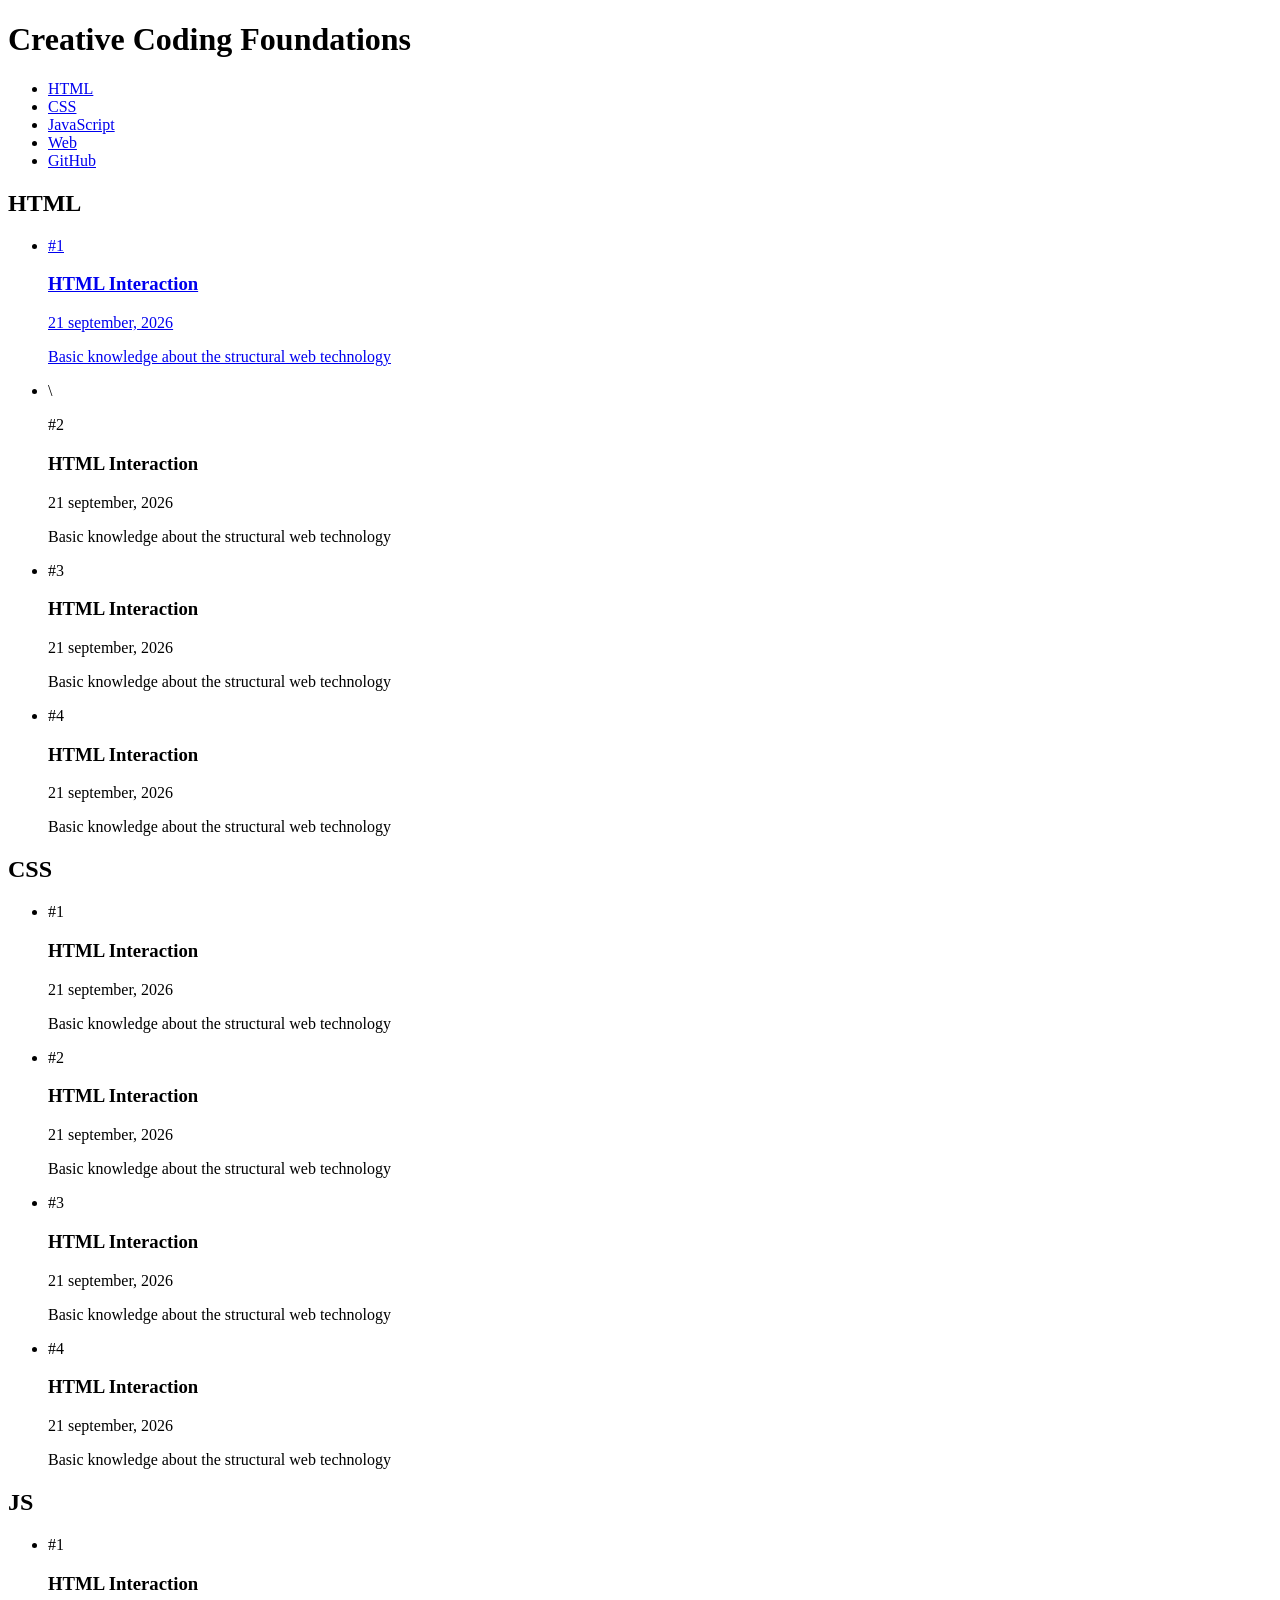
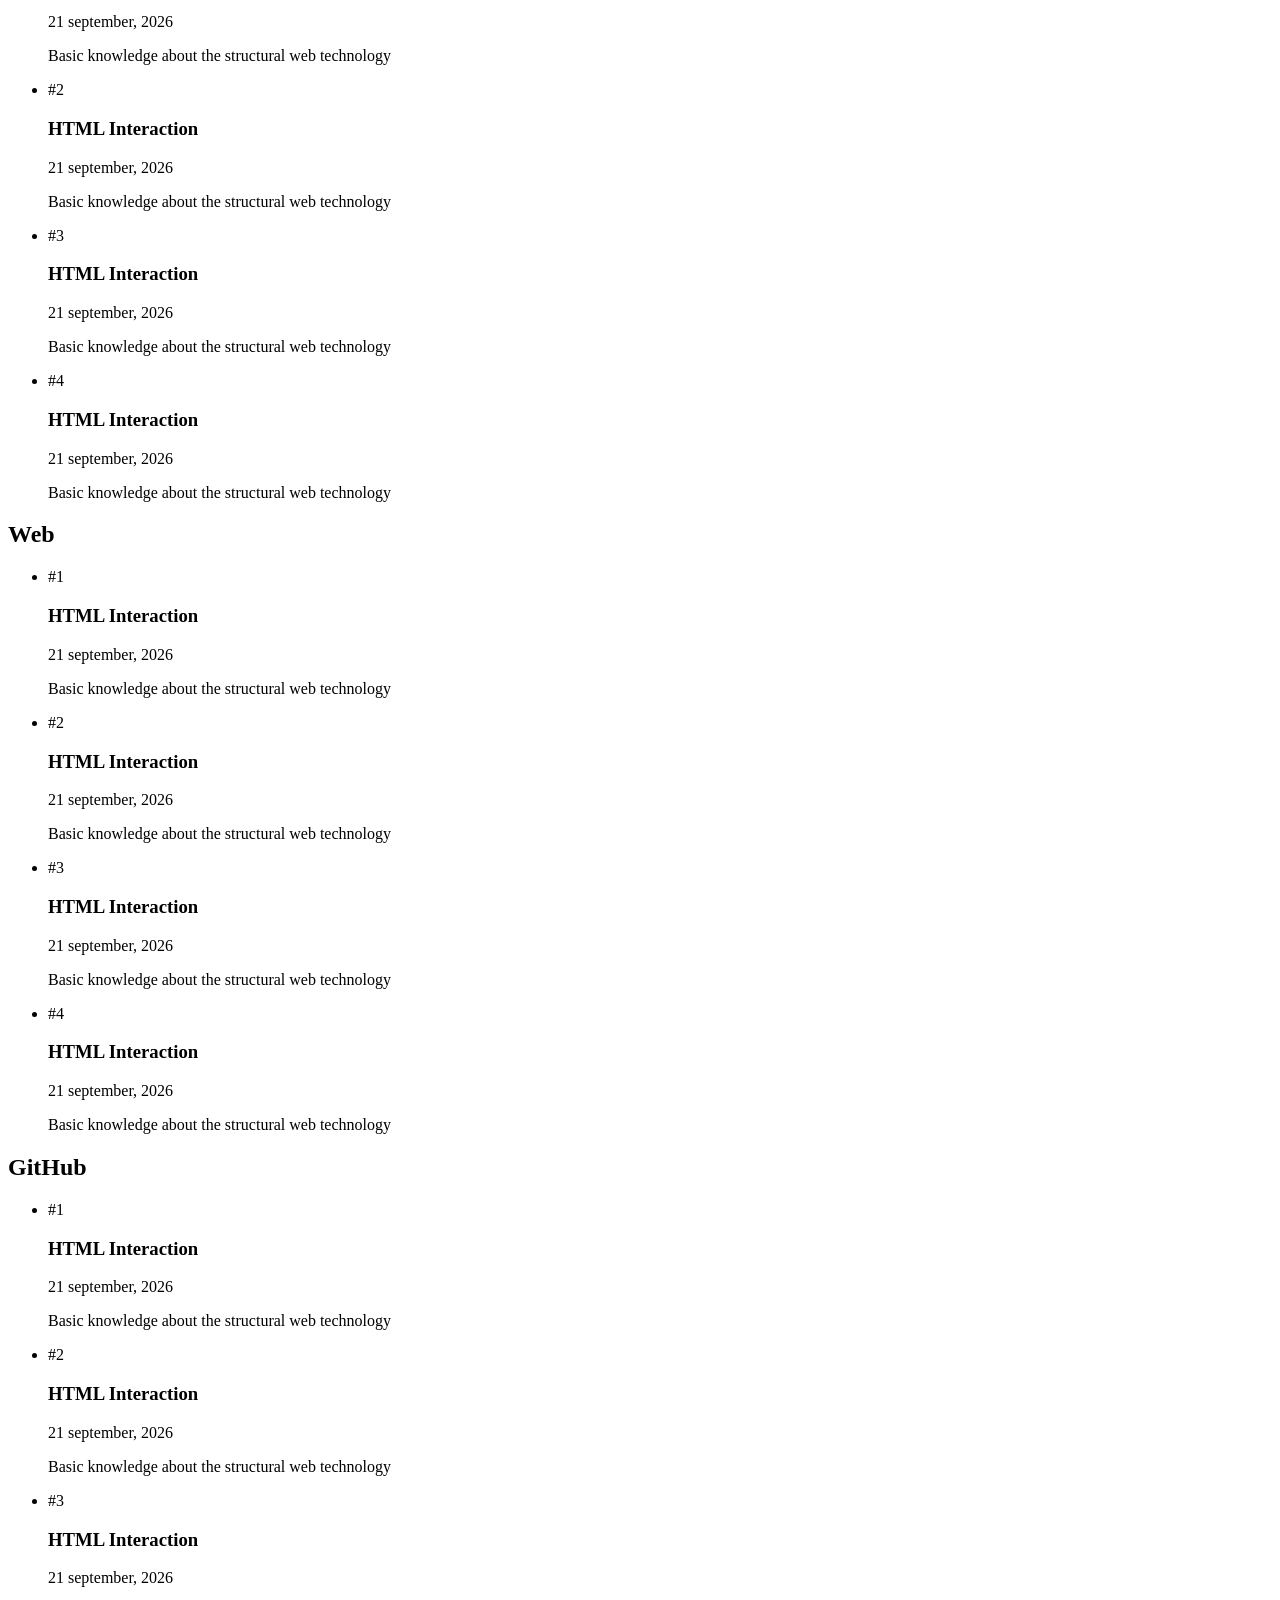
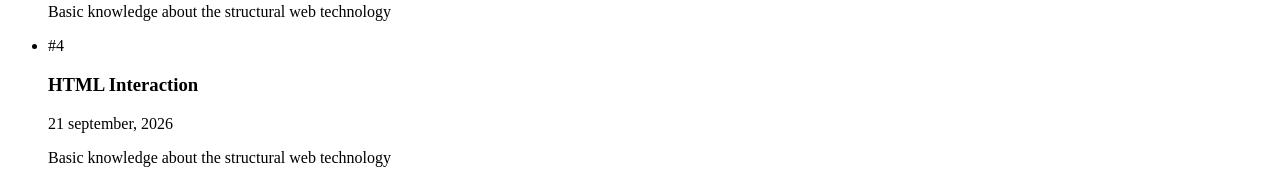
==== index.html @ 2276d941 "nothing" ====
<!DOCTYPE html>
<html lang="en">
<head>
    <meta charset="UTF-8">
    <meta name="viewport" content="width=device-width, initial-scale=1.0">
    <title>Creative Coding Foundations</title>
</head>
<body>
    <header>
       
    
        <h1>Creative Coding Foundations</h1>

    
        <nav>
            <ul>
                <li><a href="section-html">HTML</a></li>
                <li><a href="section-css">CSS</a></li>
                <li><a href="section-js">JavaScript</a></li>
                <li><a href="section-web">Web</a></li>
                <li><a href="https://github.com/molnarmark888-sketch/maind-creative-coding-foundation-lessons" target="_blank">GitHub</a></li>
            </ul>
   

        </nav>
        
    </header>

  
  
    <main>
        <section id="section-html">
            <h2>HTML</h2>

            <ul>
                <li>
                    <a href="/topic-01/">
                    <div>
                        <p>#1</p>
                        <h3>HTML Interaction</h3>
                        <time datetime="2026-09-21">21 september, 2026</time>
                    </div>

                    <p>Basic knowledge about the structural web technology</p>
                  </a>
                </li>
                <li>                  \
                 
                    <div>
                        <p>#2</p>
                        <h3>HTML Interaction</h3>
                        <time datetime="2026-09-21">21 september, 2026</time>
                    </div>

                    <p>Basic knowledge about the structural web technology</p></li>
                <li>                    <div>
                        <p>#3</p>
                        <h3>HTML Interaction</h3>
                        <time datetime="2026-09-21">21 september, 2026</time>
                    </div>

                    <p>Basic knowledge about the structural web technology</p></li>
                <li>                    <div>
                        <p>#4</p>
                        <h3>HTML Interaction</h3>
                        <time datetime="2026-09-21">21 september, 2026</time>
                    </div>

                    <p>Basic knowledge about the structural web technology</p></li>
            </ul>

        </section>

          <section id="section-css">
            <h2>CSS</h2>

            <ul>
                <li>
                    <div>
                        <p>#1</p>
                        <h3>HTML Interaction</h3>
                        <time datetime="2026-09-21">21 september, 2026</time>
                    </div>

                    <p>Basic knowledge about the structural web technology</p>
                </li>
                <li>                    <div>
                        <p>#2</p>
                        <h3>HTML Interaction</h3>
                        <time datetime="2026-09-21">21 september, 2026</time>
                    </div>

                    <p>Basic knowledge about the structural web technology</p></li>
                <li>                    <div>
                        <p>#3</p>
                        <h3>HTML Interaction</h3>
                        <time datetime="2026-09-21">21 september, 2026</time>
                    </div>

                    <p>Basic knowledge about the structural web technology</p></li>
                <li>                    <div>
                        <p>#4</p>
                        <h3>HTML Interaction</h3>
                        <time datetime="2026-09-21">21 september, 2026</time>
                    </div>

                    <p>Basic knowledge about the structural web technology</p></li>
            </ul>

        </section>

             <section id="section-js">
            <h2>JS</h2>

            <ul>
                <li>
                    <div>
                        <p>#1</p>
                        <h3>HTML Interaction</h3>
                        <time datetime="2026-09-21">21 september, 2026</time>
                    </div>

                    <p>Basic knowledge about the structural web technology</p>
                </li>
                <li>                    <div>
                        <p>#2</p>
                        <h3>HTML Interaction</h3>
                        <time datetime="2026-09-21">21 september, 2026</time>
                    </div>

                    <p>Basic knowledge about the structural web technology</p></li>
                <li>                    <div>
                        <p>#3</p>
                        <h3>HTML Interaction</h3>
                        <time datetime="2026-09-21">21 september, 2026</time>
                    </div>

                    <p>Basic knowledge about the structural web technology</p></li>
                <li>                    <div>
                        <p>#4</p>
                        <h3>HTML Interaction</h3>
                        <time datetime="2026-09-21">21 september, 2026</time>
                    </div>

                    <p>Basic knowledge about the structural web technology</p></li>
            </ul>

        </section>

                 <section id="section-web">
            <h2>Web</h2>

            <ul>
                <li>
                    <div>
                        <p>#1</p>
                        <h3>HTML Interaction</h3>
                        <time datetime="2026-09-21">21 september, 2026</time>
                    </div>

                    <p>Basic knowledge about the structural web technology</p>
                </li>
                <li>                    <div>
                        <p>#2</p>
                        <h3>HTML Interaction</h3>
                        <time datetime="2026-09-21">21 september, 2026</time>
                    </div>

                    <p>Basic knowledge about the structural web technology</p></li>
                <li>                    <div>
                        <p>#3</p>
                        <h3>HTML Interaction</h3>
                        <time datetime="2026-09-21">21 september, 2026</time>
                    </div>

                    <p>Basic knowledge about the structural web technology</p></li>
                <li>                    <div>
                        <p>#4</p>
                        <h3>HTML Interaction</h3>
                        <time datetime="2026-09-21">21 september, 2026</time>
                    </div>

                    <p>Basic knowledge about the structural web technology</p></li>
            </ul>

        </section>

                   <section id="section-github">
            <h2>GitHub</h2>

            <ul>
                <li>
                    <div>
                        <p>#1</p>
                        <h3>HTML Interaction</h3>
                        <time datetime="2026-09-21">21 september, 2026</time>
                    </div>

                    <p>Basic knowledge about the structural web technology</p>
                </li>
                <li>                    <div>
                        <p>#2</p>
                        <h3>HTML Interaction</h3>
                        <time datetime="2026-09-21">21 september, 2026</time>
                    </div>

                    <p>Basic knowledge about the structural web technology</p></li>
                <li>                    <div>
                        <p>#3</p>
                        <h3>HTML Interaction</h3>
                        <time datetime="2026-09-21">21 september, 2026</time>
                    </div>

                    <p>Basic knowledge about the structural web technology</p></li>
                <li>                    <div>
                        <p>#4</p>
                        <h3>HTML Interaction</h3>
                        <time datetime="2026-09-21">21 september, 2026</time>
                    </div>

                    <p>Basic knowledge about the structural web technology</p></li>
            </ul>

        </section>

    </main>
    







    <footer>


</footer>








    
</body>
</html>
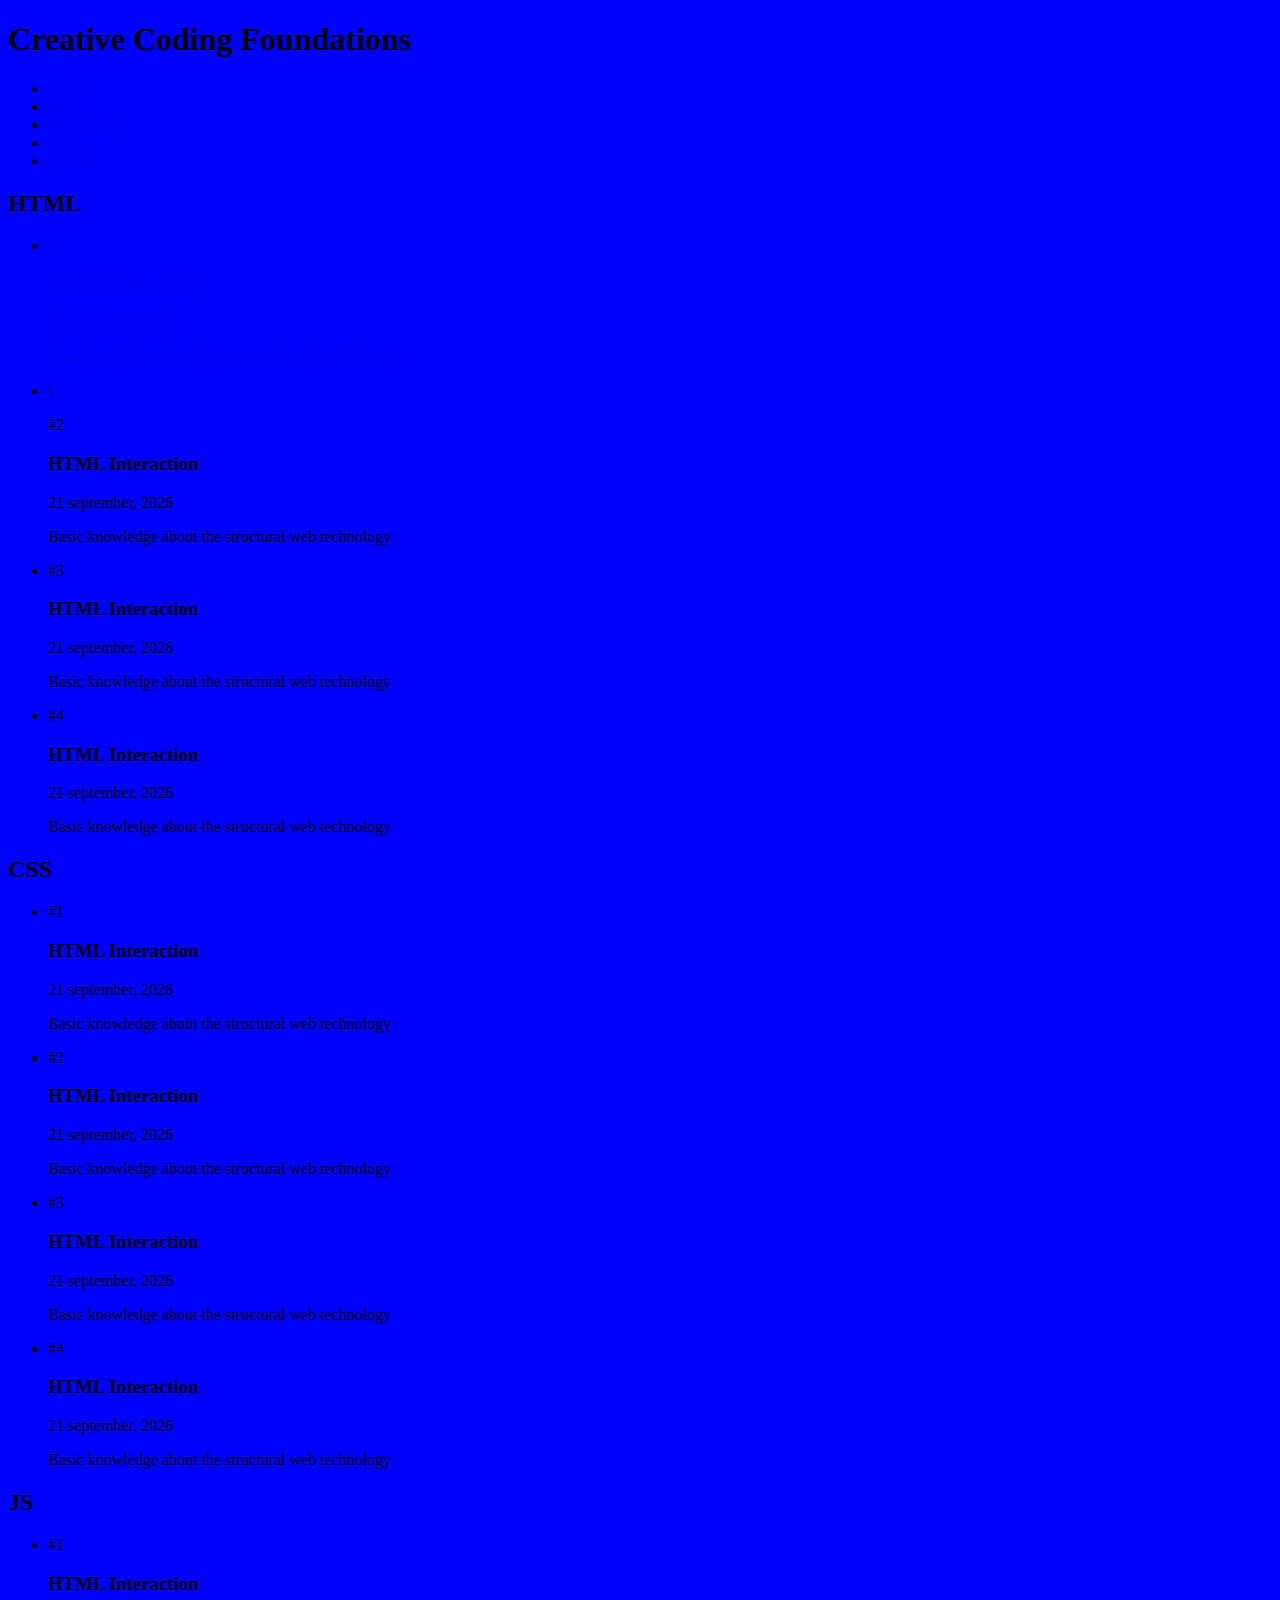
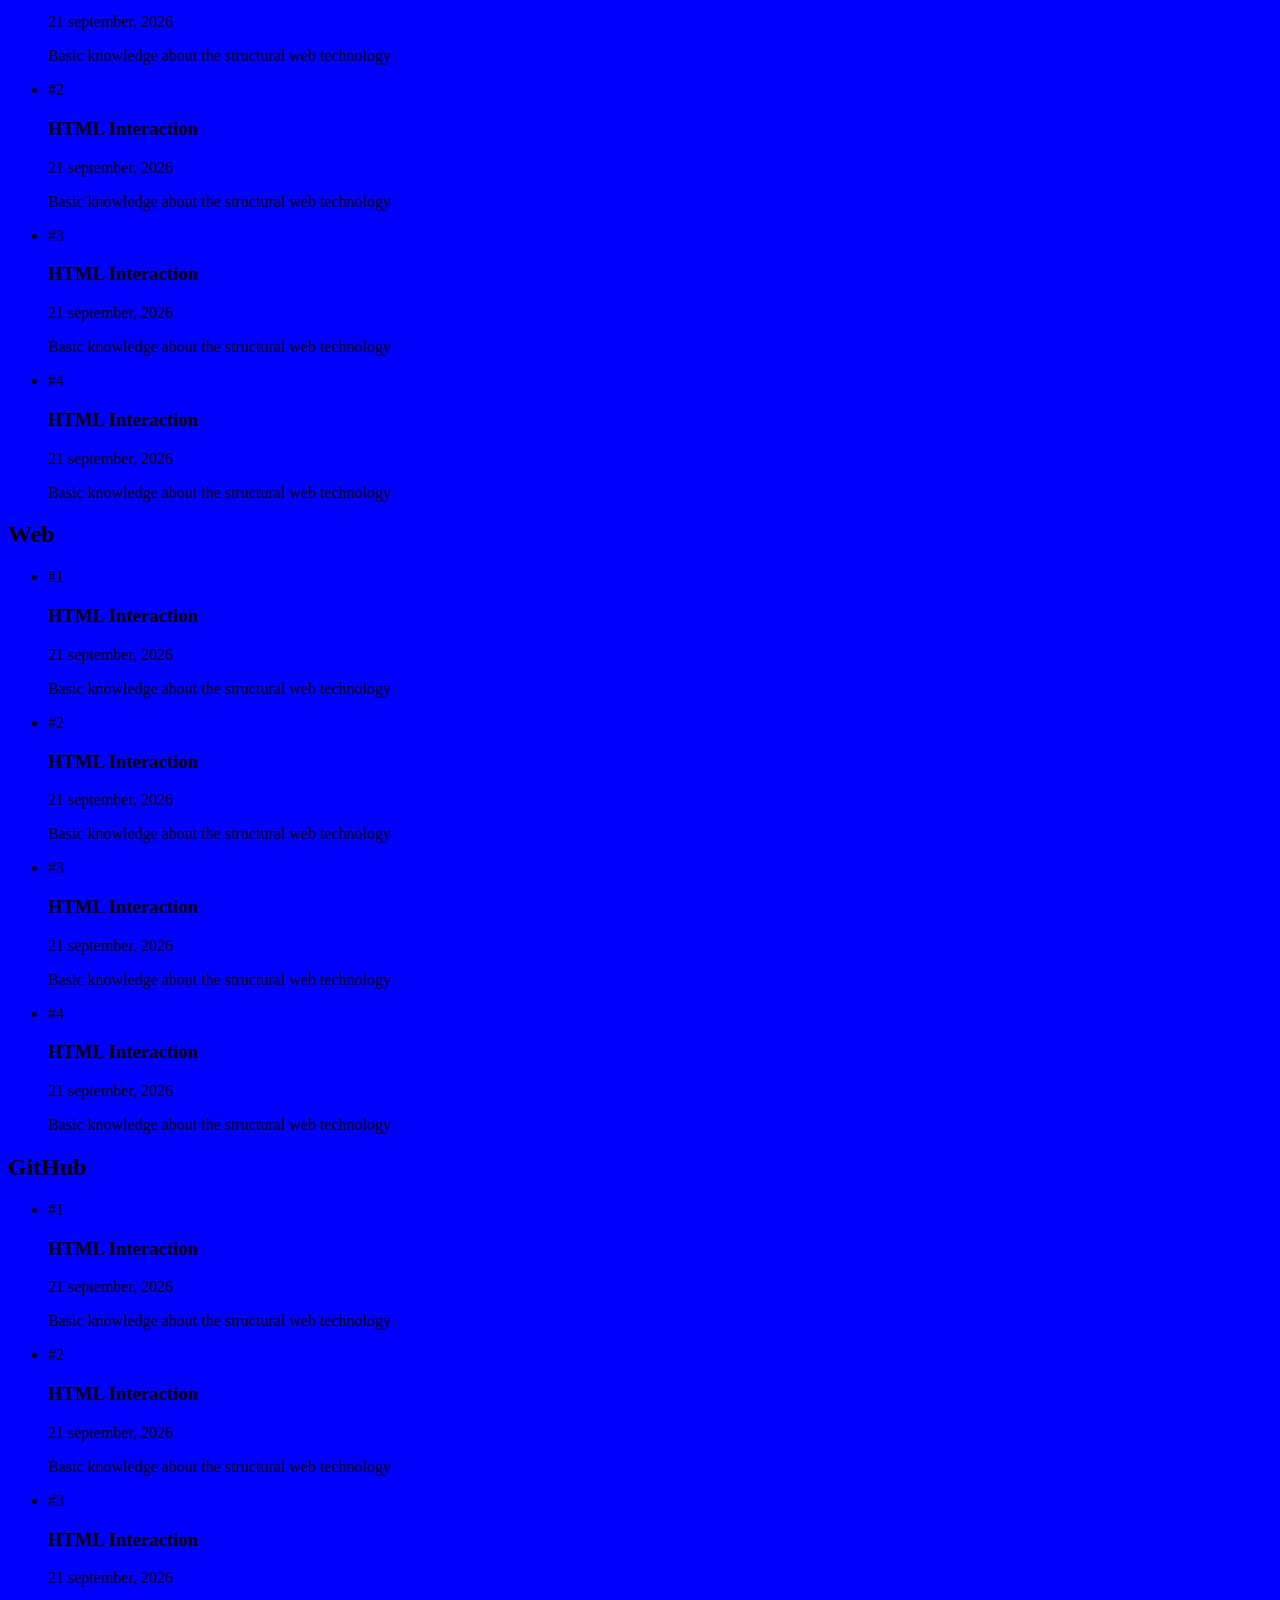
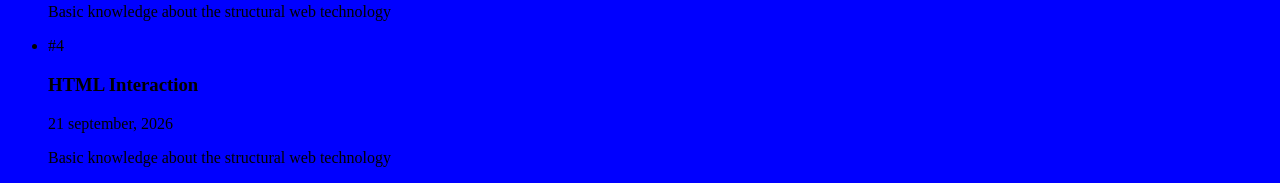
==== commit 8d7db1df: "nope" ====
--- a/index.html
+++ b/index.html
@@ -3,6 +3,7 @@
 <head>
     <meta charset="UTF-8">
     <meta name="viewport" content="width=device-width, initial-scale=1.0">
+    <link rel="stylesheet" href="assets/style.css">
     <title>Creative Coding Foundations</title>
 </head>
 <body>
@@ -45,7 +46,7 @@
                   </a>
                 </li>
                 <li>                  \
-                 
+                     <a href="/topic-02/"></a>
                     <div>
                         <p>#2</p>
                         <h3>HTML Interaction</h3>
--- a/assets/style.css
+++ b/assets/style.css
@@ -0,0 +1,3 @@
+html{
+background-color: blue;
+}
